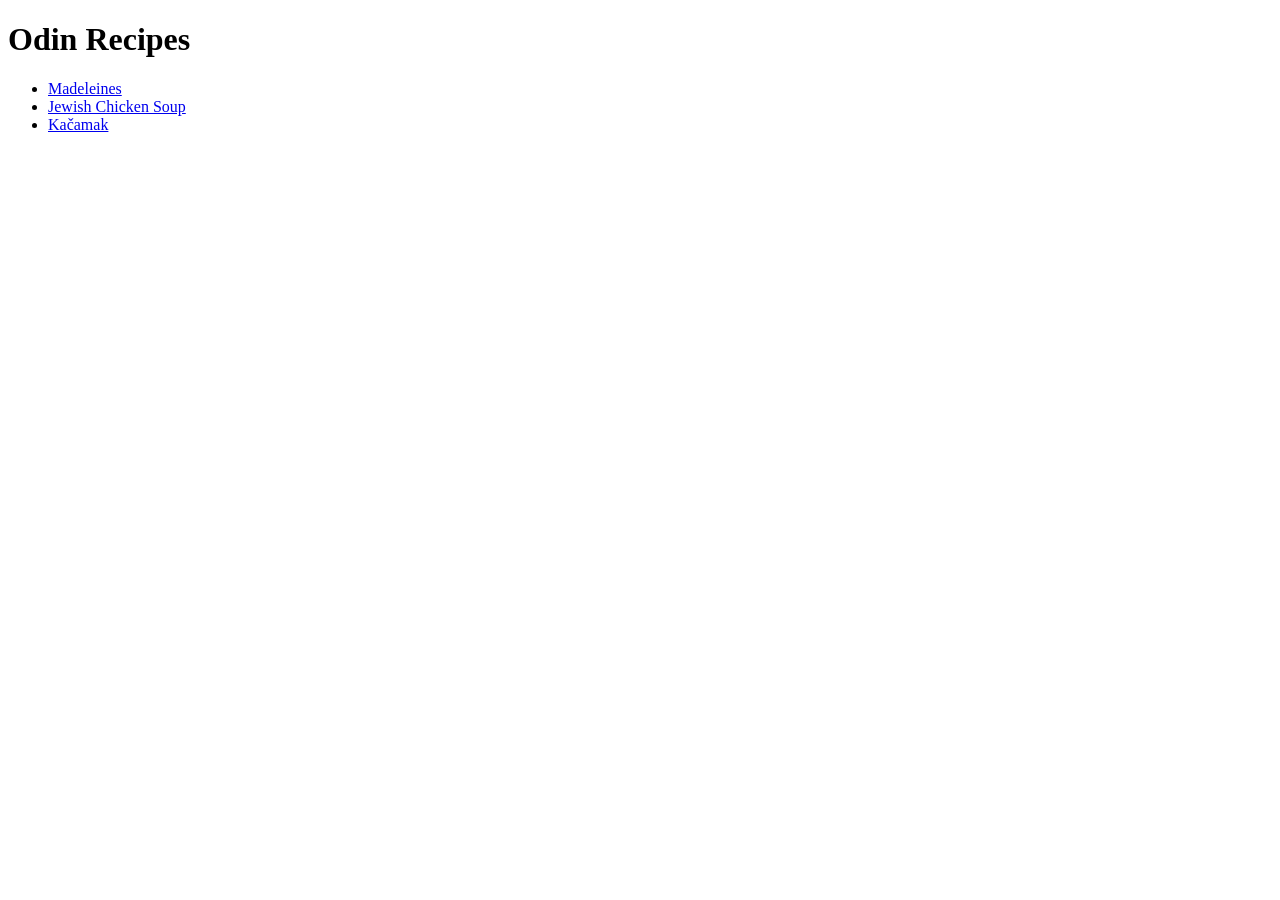
==== index.html @ f12282ab "resolving issues" ====
<!DOCTYPE html>
<html lang="en">
<head>
    <meta charset="UTF-8">
    <meta name="viewport" content="width=device-width, initial-scale=1.0">
    <title>Odin Recipes</title>
</head>
<body>
    <h1>Odin Recipes</h1>
    <ul>
        <li><a href="recipes/madeleines.html">Madeleines</a></li>
        <li><a href="recipes/jewish_chicken_soup.html">Jewish Chicken Soup</a></li>
        <li><a href="recipes/kacamak.html">Kačamak</a></li>
    </ul>
</body>
</html>
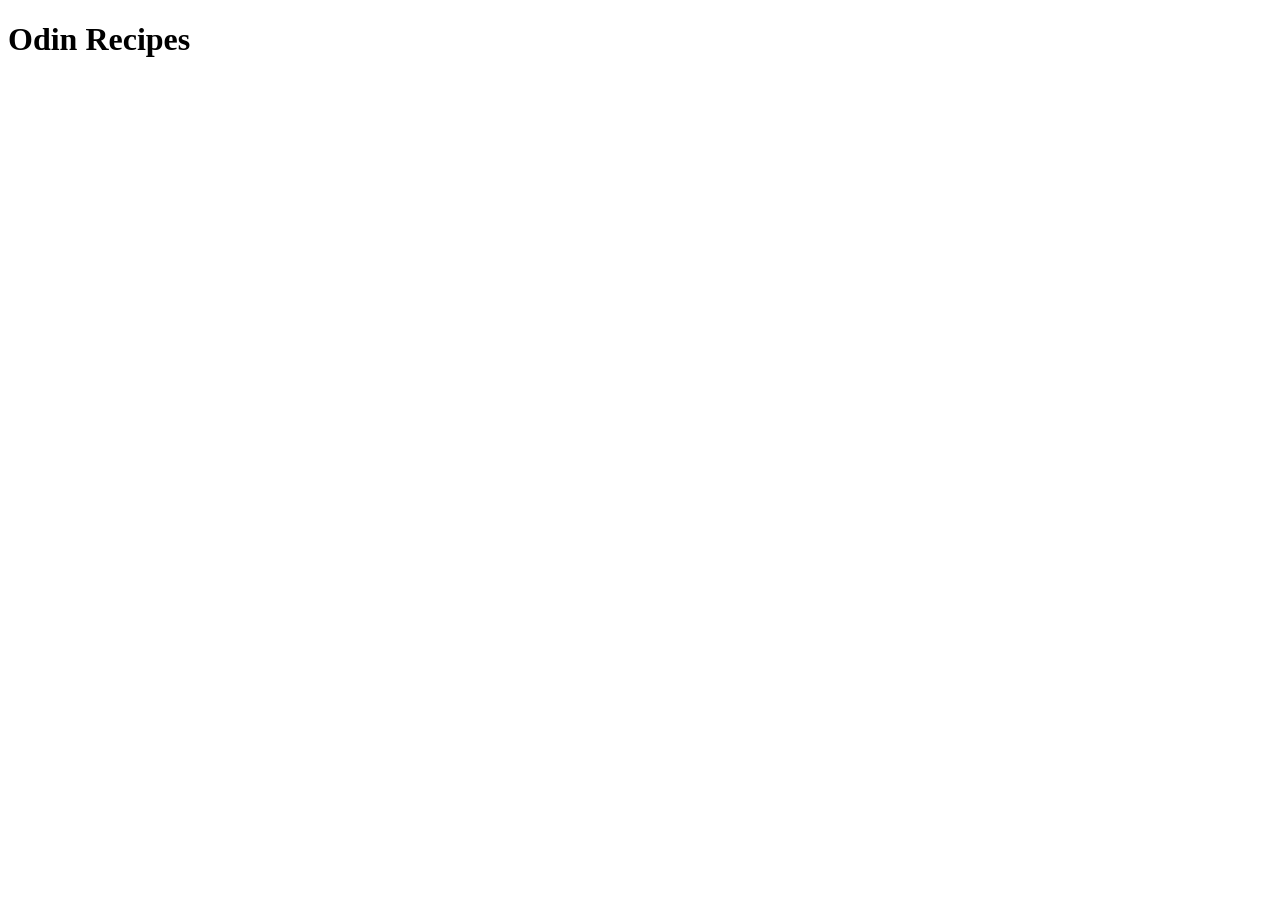
==== commit 20c44fc2: "Added recipe pages to the recipes folder" ====
--- a/index.html
+++ b/index.html
@@ -7,10 +7,5 @@
 </head>
 <body>
     <h1>Odin Recipes</h1>
-    <ul>
-        <li><a href="recipes/madeleines.html">Madeleines</a></li>
-        <li><a href="recipes/jewish_chicken_soup.html">Jewish Chicken Soup</a></li>
-        <li><a href="recipes/kacamak.html">Kačamak</a></li>
-    </ul>
 </body>
 </html>
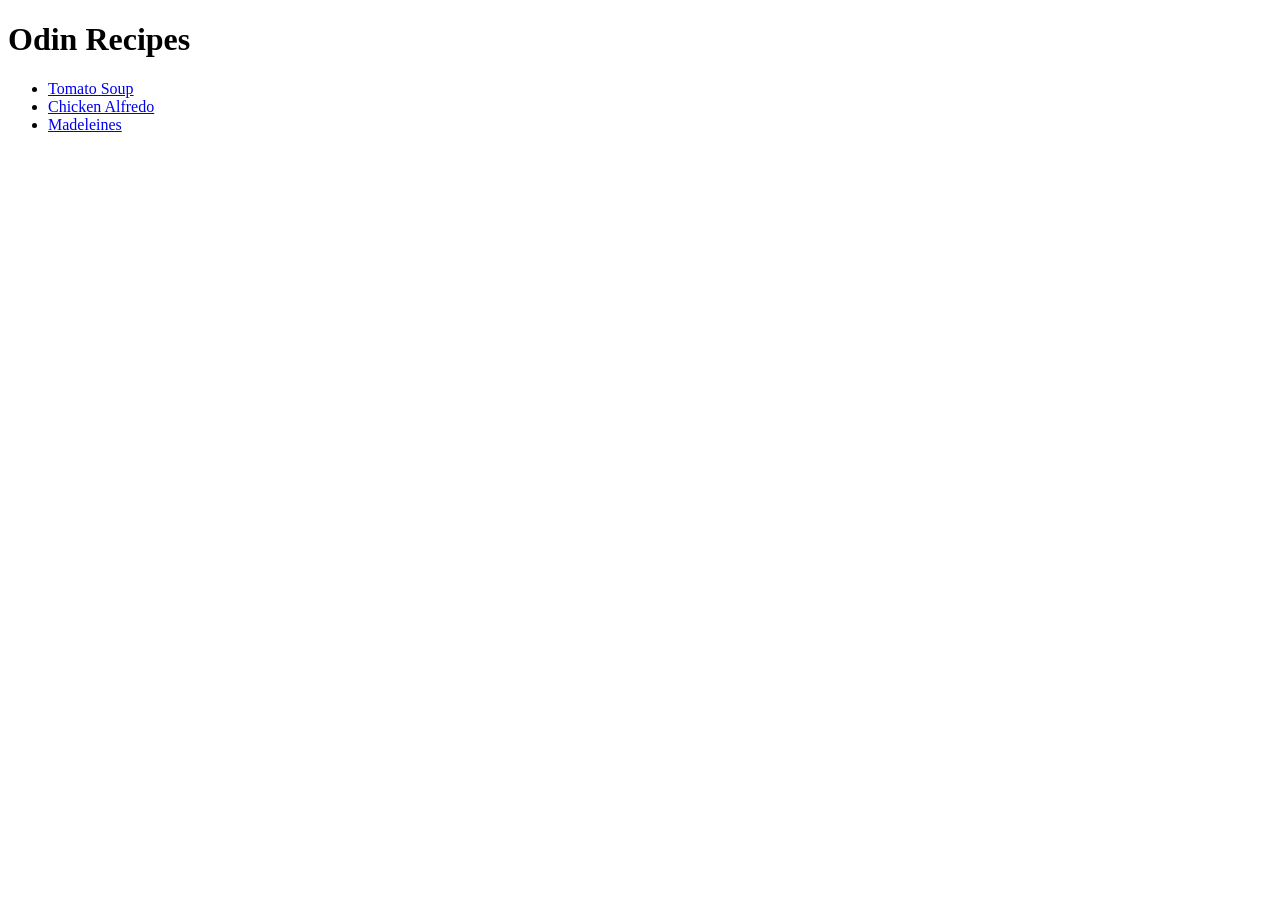
==== commit fc43060f: "Added content to the pages Added page headers containing the name of the dish, and basic navigation " ====
--- a/index.html
+++ b/index.html
@@ -7,5 +7,10 @@
 </head>
 <body>
     <h1>Odin Recipes</h1>
+    <ul>
+        <li><a href="./recipes/tomato-soup.html">Tomato Soup</a></li>
+        <li><a href="./recipes/chicken-alfredo.html">Chicken Alfredo</a></li>
+        <li><a href="./recipes/madeleines.html">Madeleines</a></li>
+    </ul>
 </body>
 </html>
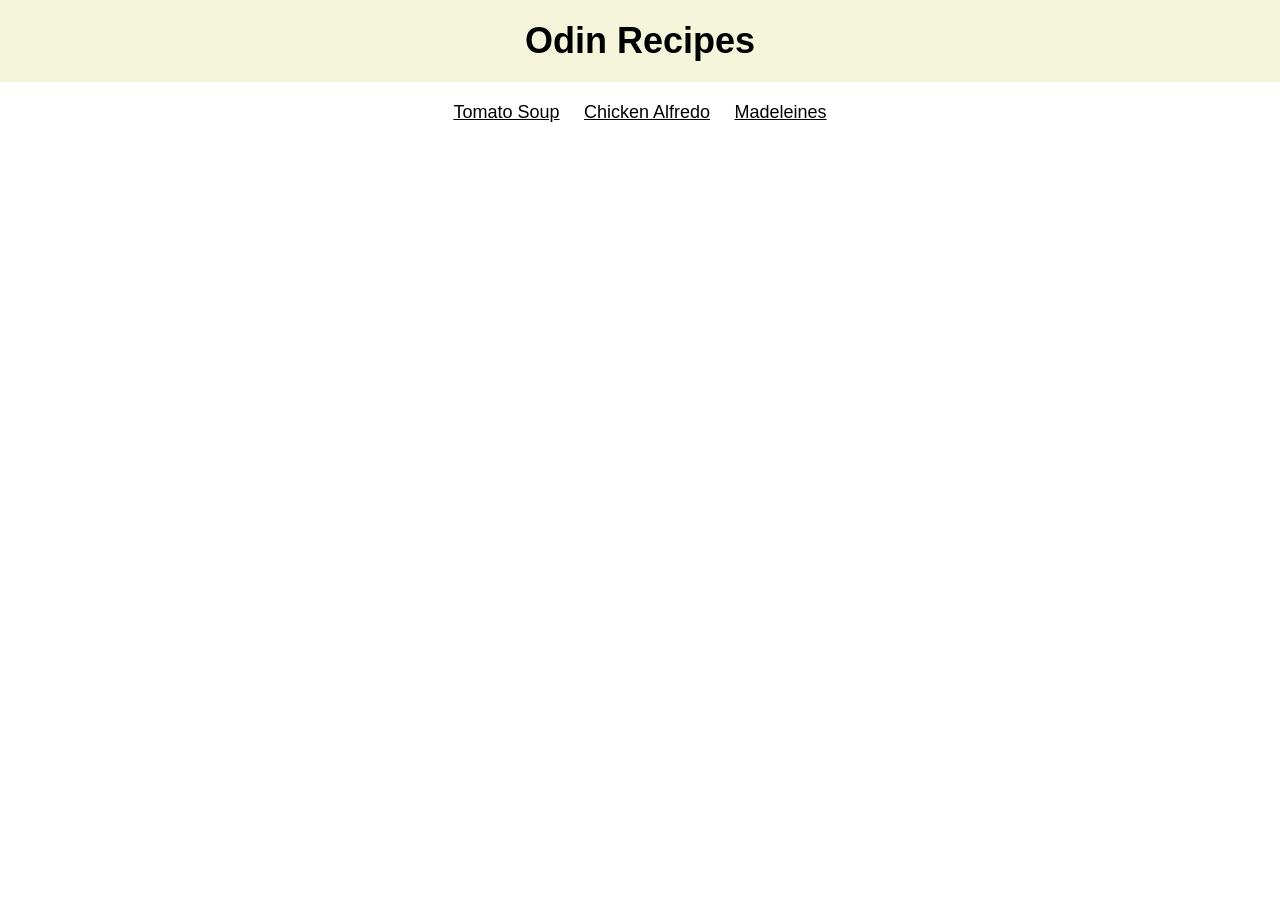
==== commit e70873e6: "Basic styling on index.html Added a header and content-wrapper divs in HTML, styled to center the tt" ====
--- a/index.html
+++ b/index.html
@@ -4,13 +4,18 @@
     <meta charset="UTF-8">
     <meta name="viewport" content="width=device-width, initial-scale=1.0">
     <title>Odin Recipes</title>
+    <link rel="stylesheet" href="style.css">
 </head>
 <body>
-    <h1>Odin Recipes</h1>
-    <ul>
-        <li><a href="./recipes/tomato-soup.html">Tomato Soup</a></li>
-        <li><a href="./recipes/chicken-alfredo.html">Chicken Alfredo</a></li>
-        <li><a href="./recipes/madeleines.html">Madeleines</a></li>
-    </ul>
+    <div class="header">
+        <h1 class="title">Odin Recipes</h1>
+    </div>
+    <div class="content-wrapper">
+        <ul class="nav">
+            <li><a href="./recipes/tomato-soup.html">Tomato Soup</a></li>
+            <li><a href="./recipes/chicken-alfredo.html">Chicken Alfredo</a></li>
+            <li><a href="./recipes/madeleines.html">Madeleines</a></li>
+        </ul>
+    </div>
 </body>
 </html>
--- a/style.css
+++ b/style.css
@@ -0,0 +1,37 @@
+* {
+    margin: 0;
+    padding: 0;
+    box-sizing: border-box;
+    font-family: Tahoma, sans-serif;
+}
+
+.header {
+    background-color: beige;
+    padding: 20px 0;
+}
+
+.title {
+    font-size: 36px;
+    text-align: center;
+}
+
+.content-wrapper {
+    padding: 15px;
+}
+
+.nav {
+    display: block;
+    list-style: none;
+    width: fit-content;
+    margin: 0 auto;
+
+    & li {
+        display: inline-block;
+        padding: 5px 10px;
+
+        & a {
+            color: black;
+            font-size: 18px;
+        }
+    }
+}
